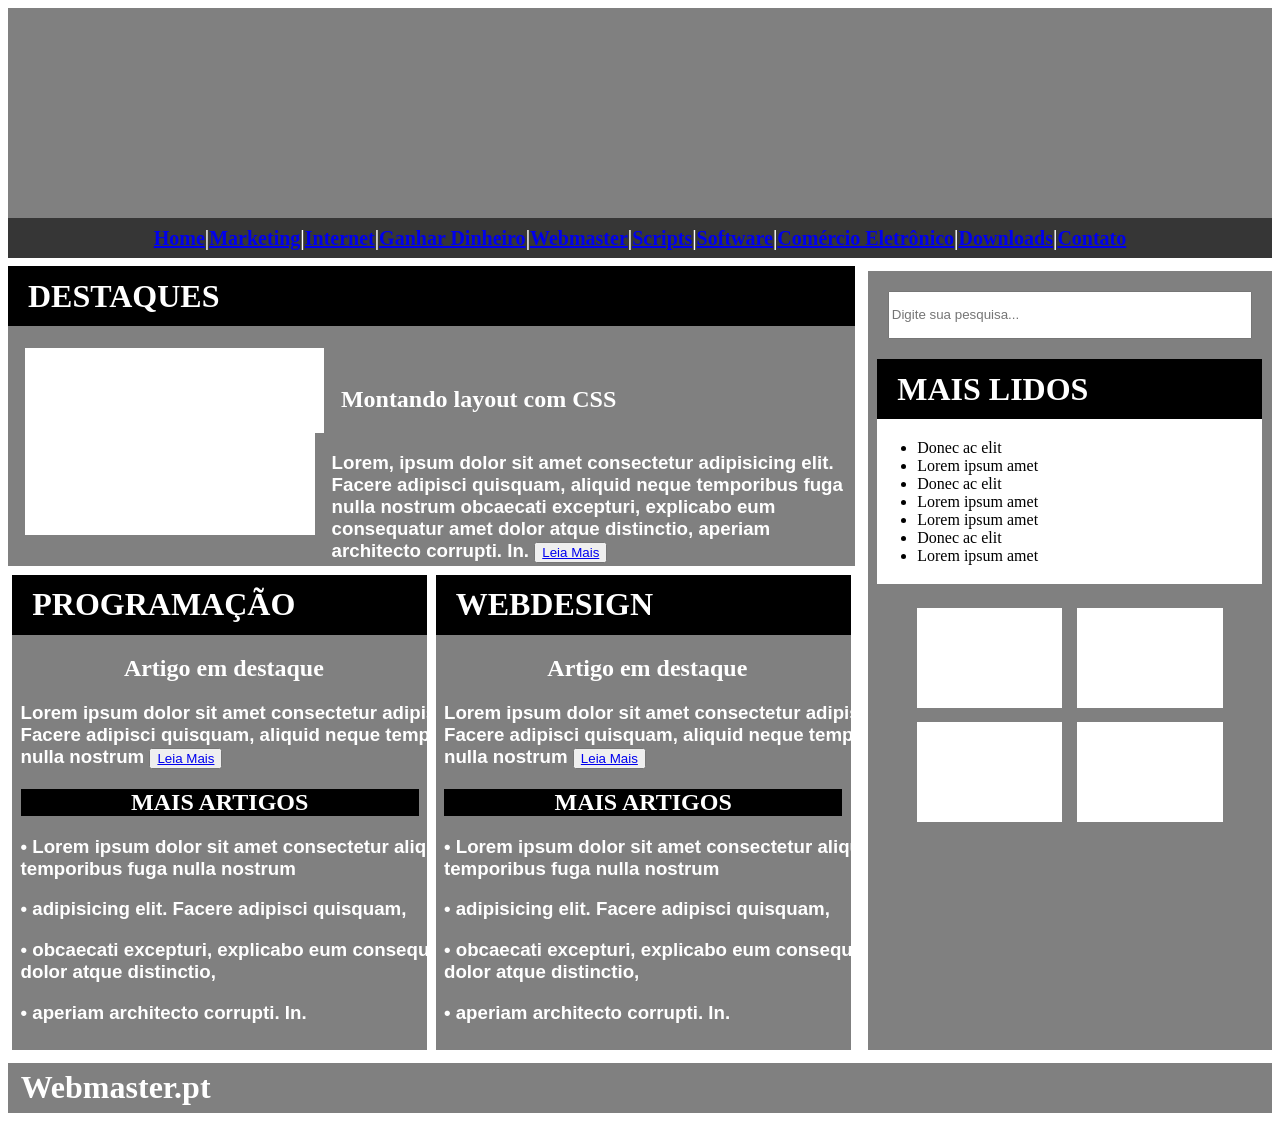
==== Nova pasta/index.html @ 15f534c4 "alt. tamanho programação e webdesign" ====
<!DOCTYPE html>
<html lang="ptbr">
<head>
    <meta charset="UTF-8">
    <meta http-equiv="X-UA-Compatible" content="IE=edge">
    <meta name="viewport" content="width=device-width, initial-scale=1.0">
    <title>Atividade2TRI</title>
    <link rel="stylesheet" href="style.css">
</head>
<body>
    <header>
        <h1 class="txt1">
            <a href="index.html">Home</a>  | 
            <a href="marketing.html"> Marketing</a> | 
            <a href="internet.html"> Internet</a> | 
            <a href="ganhardinheiro.html"> Ganhar Dinheiro</a> | 
            <a href="webmaster.html"> Webmaster</a> | 
            <a href="scripts.html"> Scripts</a> | 
            <a href="software.html"> Software</a> | 
            <a href="comércioeletrônico.html"> Comércio Eletrônico</a> | 
            <a href="downloads.html"> Downloads</a> | 
            <a href="contato.html"> Contato</a>
        </h1>
    </header>
<div class="pai">
    <main>
        <div class="destaques">
            <h1 class="title1">DESTAQUES</h1>
            <div>
                <div class="txt2dest">
                    <h1 class="quadradobranco">a</h1>
                    <h2>Montando layout com CSS</h2>
                
                </div>
                <div class="txt3dest">
                    <h1 class="quadradobranco2">a</h1>
                    <h3>Lorem, ipsum dolor sit amet consectetur adipisicing elit. Facere adipisci quisquam, aliquid neque temporibus fuga nulla nostrum obcaecati excepturi, explicabo eum consequatur amet dolor atque distinctio, aperiam architecto corrupti. In.
                        <button> <a href="destaques.html">Leia Mais</a></button></h3>
                </div>

            </div>
        </div>
    <div class="mãe">
        <div class="programação">
            <h1 class="txtprog">PROGRAMAÇÃO</h1>
            <h2>Artigo em destaque</h2>
            <h3>Lorem ipsum dolor sit amet consectetur adipisicing elit. Facere adipisci quisquam, aliquid neque temporibus fuga nulla nostrum 
                <button class="botãoprog"> <a href="programação.html">Leia Mais</a></button>
            </h3>
            <h2 class="txt2prog">MAIS ARTIGOS</h2>
            <h3>• Lorem ipsum dolor sit amet consectetur  aliquid neque temporibus fuga nulla nostrum</h3>
            <h3>• adipisicing elit. Facere adipisci quisquam,</h3>
            <h3>• obcaecati excepturi, explicabo eum consequatur amet dolor atque distinctio,</h3>
            <h3>• aperiam architecto corrupti. In.
            </h3>
        </div>
        <div class="webdesign">
            <h1 class="txtweb">
                WEBDESIGN
            </h1>
            <h2>
                Artigo em destaque
            </h2>
            <h3>Lorem ipsum dolor sit amet consectetur adipisicing elit. Facere adipisci quisquam, aliquid neque temporibus fuga nulla nostrum 
                <button class="botãoweb"> <a href="webdesign.html">Leia Mais</a></button></h3>
            <h2 class="txt2prog">MAIS ARTIGOS</h2>
            <h3>• Lorem ipsum dolor sit amet consectetur  aliquid neque temporibus fuga nulla nostrum</h3>
            <h3>• adipisicing elit. Facere adipisci quisquam,</h3>
            <h3>• obcaecati excepturi, explicabo eum consequatur amet dolor atque distinctio,</h3>
            <h3>• aperiam architecto corrupti. In.</h3>
        </div>
    </div>
    </main>    
        <div class="search">
            <div class="txtsearch">
                <input type="text" placeholder="Digite sua pesquisa...">
            </div>
            <div class="maislidos">
                <h1 class="txtlidos">MAIS LIDOS</h1>
                    <ul>
                        <li>Donec ac elit</li>
                        <li>Lorem ipsum amet</li>
                        <li>Donec ac elit</li>
                        <li>Lorem ipsum amet</li>
                        <li>Lorem ipsum amet</li>
                        <li>Donec ac elit</li>
                        <li>Lorem ipsum amet</li>
                    </ul>  
                
            </div>
            <div class="quadrados">
                    <div class="quadro">a</div> 
                    <div class="quadro">a</div> 
                    <div class="quadro">a</div> 
                    <div class="quadro">a</div> 
            </div> 
        </div>
         
    </div>
    

    <footer>
        <h1 class="txtfoot">
            Webmaster.pt
        </h1>
    </footer>
</body>
</html>
---- Nova pasta/style.css ----
header{
    background-color: gray;
    width: 100%;
    height: 250px;
    display: flex;
    align-items: end; 
}
.txt1{
    background-color: rgba(0, 0, 0, 0.576);
    color: white;
    display: flex;
    font-size: 20px;
    height: 40px;
    width: 100%;
    justify-content: center;
    align-items: center;
    margin-bottom: 0%;
}
main{
    width: 67%;
}
.destaques{
    background-color: gray;
    width: 100%;
    height: 300px;
    color: white;
    margin-top: 1%;
}
.title1{
    background-color: black;
    height: 60px;
    display: flex;
    align-items: center;
    justify-content: flex-start;
    padding-left: 20px;
    margin: 0%;
}
.quadradobranco{
    background-color: white;
    height: 85px;
    width: 299px;
    margin-left: 2%;
    margin-bottom: 0%;
}
.quadradobranco2{
    background-color: white;
    height: 102px;
    width: 299px;
    margin-left: 2%;
    margin-top: 0%;
}
.txt2dest{
    display: flex;
}
.txt3dest{
    display: flex;
}
.search{
    background-color: gray;
    width: 32%;
    align-items: start;
    color: white;
    margin-top: 1%;
    margin-left: 1%;
}
input{
    height: 42px;
    width: 88%;
    display: flex;
    flex-direction: row;
    justify-content: start;
    align-items: center;
    margin: 5% auto;
}
.maislidos{
    display: flex;
    flex-direction: column;
    width: 100%;
    /* margin-left: 7%; */
    align-items: center;
    height: 225px;
}
.txtlidos{
    background-color: black;
    width: 365px;
    height: 60px;
    display: flex;
    align-items: center;
    justify-content: flex-start;
    padding-left: 20px;
    margin: 0%;
}
ul{
    background: white;
    width: 345px;
    display: flex;
    flex-direction: column;
    /* align-content: center; */
    justify-content: center;
    /* align-items: center; */
    color: black;
    margin: 0;
    height: 165px;

}
.quadrados{
    display: flex;
    width: 90%;
    margin-left: 5%;
    margin-top: 4%;
    flex-direction: row;
    align-items: center;
    flex-wrap: wrap;
    justify-content: center;
}
.quadro{
    background-color: white;
    width: 40%;
    height: 100px;
    margin: 2%;
    display: flex;
    flex-direction: row;
    flex-wrap: wrap;
    align-content: center;
    justify-content: center;
    align-items: center;
}

.mãe{
    display: flex;
    flex-direction: row;
    width: 100%;
    justify-content: center;
}
.programação{
    background-color: gray;
    width: 49%;
    height: 475px;
    color: white;
    margin-top: 1%;
    margin-right: 1%;
}
.txtprog{
    background-color: black;
    height: 60px;
    display: flex;
    align-items: center;
    justify-content: flex-start;
    padding-left: 20px;
    margin: 0%;
}
.txt2prog{
    background-color: rgb(0, 0, 0);
    display: flex;
    justify-content: space-evenly;
    flex-direction: row;
    align-items: center;
    width: 96%;
}
.webdesign{
    background-color: gray;
    width: 49%;
    height: 475px;
    color: white;
    margin-top: 1%;
}
.txtweb{
    background-color: black;
    height: 60px;
    display: flex;
    align-items: center;
    justify-content: flex-start;
    padding-left: 20px;
    margin: 0%;
}
.txt2web{
    background-color: rgb(0, 0, 0);
    display: flex;
    justify-content: space-evenly;
    flex-direction: row;
    align-items: center;
    width: 96%;
}
footer{
    background-color: gray;
    color: white;
    height: 50px;
    width: 100%;
    display: flex;
    margin-top: 1%;
}
.txtfoot{
    display: flex;
    align-items: center;
    justify-content: flex-start;
    flex-direction: row;
    margin-left: 1%;
}
h2{
    margin-left: 2%;
    display: flex;
    justify-content: center;
    flex-direction: row;
    align-items: flex-end;
}
h3{
    font-family: Arial, Helvetica, sans-serif;
    margin-left: 2%;
    width: 540px;
}
.pai{
    display: flex;
    width: 100%;
}
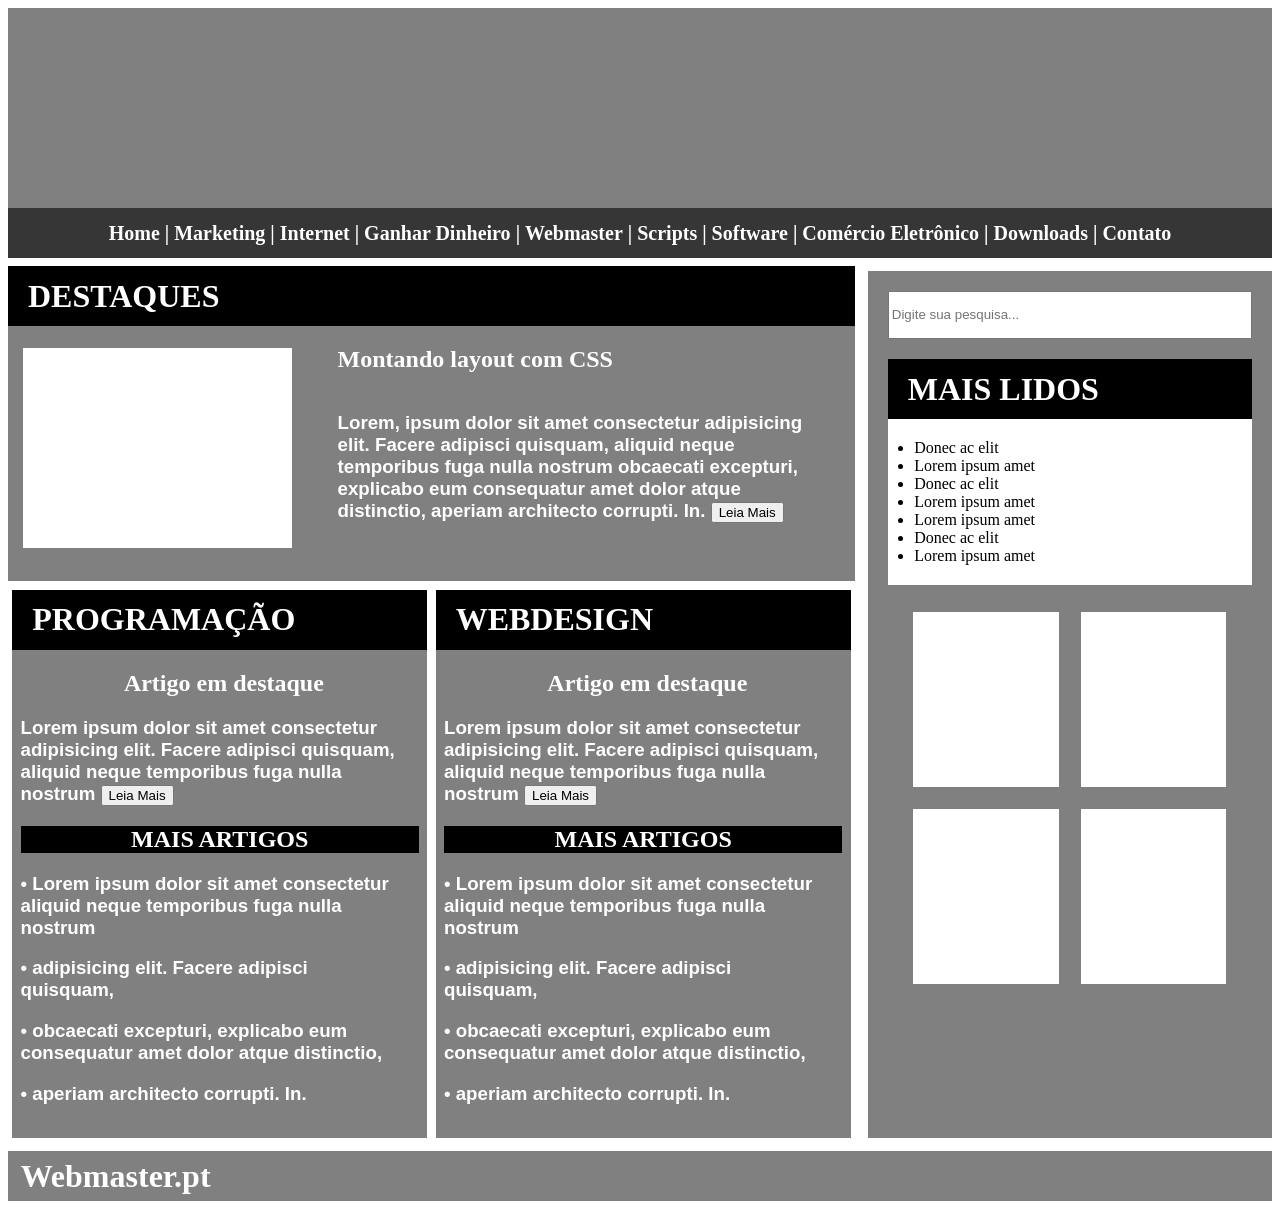
==== commit e4e0fdaa: "alt. destaques" ====
--- a/Nova pasta/index.html
+++ b/Nova pasta/index.html
@@ -26,27 +26,24 @@
     <main>
         <div class="destaques">
             <h1 class="title1">DESTAQUES</h1>
-            <div>
+            <div class="content">
                 <div class="txt2dest">
                     <h1 class="quadradobranco">a</h1>
-                    <h2>Montando layout com CSS</h2>
-                
                 </div>
                 <div class="txt3dest">
-                    <h1 class="quadradobranco2">a</h1>
+                    <h2>Montando layout com CSS</h2>
                     <h3>Lorem, ipsum dolor sit amet consectetur adipisicing elit. Facere adipisci quisquam, aliquid neque temporibus fuga nulla nostrum obcaecati excepturi, explicabo eum consequatur amet dolor atque distinctio, aperiam architecto corrupti. In.
-                        <button> <a href="destaques.html">Leia Mais</a></button></h3>
+                        <button><a href="destaques.html">Leia Mais</a></button></h3>
                 </div>
+            </div>
 
-            </div>
         </div>
     <div class="mãe">
         <div class="programação">
             <h1 class="txtprog">PROGRAMAÇÃO</h1>
             <h2>Artigo em destaque</h2>
             <h3>Lorem ipsum dolor sit amet consectetur adipisicing elit. Facere adipisci quisquam, aliquid neque temporibus fuga nulla nostrum 
-                <button class="botãoprog"> <a href="programação.html">Leia Mais</a></button>
-            </h3>
+                <button class="botãoprog"> <a href="programação.html">Leia Mais</a></button></h3>
             <h2 class="txt2prog">MAIS ARTIGOS</h2>
             <h3>• Lorem ipsum dolor sit amet consectetur  aliquid neque temporibus fuga nulla nostrum</h3>
             <h3>• adipisicing elit. Facere adipisci quisquam,</h3>
@@ -55,12 +52,8 @@
             </h3>
         </div>
         <div class="webdesign">
-            <h1 class="txtweb">
-                WEBDESIGN
-            </h1>
-            <h2>
-                Artigo em destaque
-            </h2>
+            <h1 class="txtweb">WEBDESIGN</h1>
+            <h2>Artigo em destaque</h2>
             <h3>Lorem ipsum dolor sit amet consectetur adipisicing elit. Facere adipisci quisquam, aliquid neque temporibus fuga nulla nostrum 
                 <button class="botãoweb"> <a href="webdesign.html">Leia Mais</a></button></h3>
             <h2 class="txt2prog">MAIS ARTIGOS</h2>
@@ -100,9 +93,7 @@
     
 
     <footer>
-        <h1 class="txtfoot">
-            Webmaster.pt
-        </h1>
+        <h1 class="txtfoot">Webmaster.pt</h1>
     </footer>
 </body>
 </html>
--- a/Nova pasta/style.css
+++ b/Nova pasta/style.css
@@ -5,26 +5,43 @@
     display: flex;
     align-items: end; 
 }
+
+/* MODIFICADO: Ajustado para permitir quebra de linha se os links não couberem */
 .txt1{
     background-color: rgba(0, 0, 0, 0.576);
     color: white;
     display: flex;
+    flex-wrap: wrap; /* Permite quebrar linha no celular */
     font-size: 20px;
-    height: 40px;
+    min-height: 40px; /* Mudado de height fixo para min-height */
+    height: auto;     /* Permite crescer se o texto quebrar linha */
     width: 100%;
     justify-content: center;
     align-items: center;
     margin-bottom: 0%;
-}
+    padding: 5px 0;
+}
+
+/* Ajuste nos links para não ficarem colados quando quebrarem linha */
+.txt1 a {
+    color: white;
+    text-decoration: none;
+    margin: 5px;
+}
+
 main{
     width: 67%;
 }
+
+/* MODIFICADO: Removido height fixo para o texto não vazar no celular */
 .destaques{
     background-color: gray;
     width: 100%;
-    height: 300px;
-    color: white;
-    margin-top: 1%;
+    height: auto; /* Mudado de 300px para auto */
+    min-height: 300px;
+    color: white;
+    margin-top: 1%;
+    padding-bottom: 15px;
 }
 .title1{
     background-color: black;
@@ -35,25 +52,42 @@
     padding-left: 20px;
     margin: 0%;
 }
+.content{
+    display: flex;
+}
+/* MODIFICADO: max-width impede que o bloco saia da tela */
 .quadradobranco{
     background-color: white;
-    height: 85px;
+    height: 200px;
     width: 299px;
-    margin-left: 2%;
+    max-width: 90%; /* Não deixa estourar a largura */
+    margin-left: 5%;
     margin-bottom: 0%;
 }
 .quadradobranco2{
     background-color: white;
     height: 102px;
     width: 299px;
+    max-width: 90%; /* Não deixa estourar a largura */
     margin-left: 2%;
     margin-top: 0%;
 }
-.txt2dest{
-    display: flex;
-}
-.txt3dest{
-    display: flex;
+
+/* MODIFICADO: Permite que o quadrado branco e o texto se alinhem verticalmente se faltar espaço */
+.txt2dest {
+    display: flex;
+    /* Remove o flex-wrap temporariamente no desktop para garantir o lado a lado */
+    flex-shrink: 0; 
+}
+
+.txt3dest {
+    display: flex;
+    flex-direction: column; /* Organiza o título e o texto de cima para baixo */
+    align-items: flex-start; /* Alinha o texto à esquerda, igual ao modelo */
+    justify-content: flex-start;
+    padding-left: 20px; /* Cria o espaçamento entre o quadrado e o texto */
+    box-sizing: border-box;
+    flex: 1; /* Faz o texto ocupar todo o resto do espaço disponível */
 }
 .search{
     background-color: gray;
@@ -75,14 +109,18 @@
 .maislidos{
     display: flex;
     flex-direction: column;
-    width: 100%;
-    /* margin-left: 7%; */
-    align-items: center;
-    height: 225px;
-}
+    width: 90%;
+    align-items: center;
+    height: auto; /* Mudado de 225px para auto */
+    justify-content: center;
+    margin-left: 5%; 
+}
+
+/* MODIFICADO: Removido largura fixa em pixels */
 .txtlidos{
     background-color: black;
-    width: 365px;
+    width: 100%; /* Mudado de 365px para 100% */
+    box-sizing: border-box;
     height: 60px;
     display: flex;
     align-items: center;
@@ -90,18 +128,19 @@
     padding-left: 20px;
     margin: 0%;
 }
+
+/* MODIFICADO: Removido largura fixa em pixels */
 ul{
     background: white;
-    width: 345px;
+    width: 100%; /* Mudado de 345px para 100% */
+    box-sizing: border-box;
     display: flex;
     flex-direction: column;
-    /* align-content: center; */
-    justify-content: center;
-    /* align-items: center; */
+    justify-content: center;
     color: black;
     margin: 0;
-    height: 165px;
-
+    padding: 20px; /* Adicionado padding para afastar as bordas */
+    height: auto; /* Mudado de 165px para auto */
 }
 .quadrados{
     display: flex;
@@ -116,8 +155,8 @@
 .quadro{
     background-color: white;
     width: 40%;
-    height: 100px;
-    margin: 2%;
+    height: 175px;
+    margin: 3%;
     display: flex;
     flex-direction: row;
     flex-wrap: wrap;
@@ -132,10 +171,13 @@
     width: 100%;
     justify-content: center;
 }
+
+/* MODIFICADO: Removido height fixo */
 .programação{
     background-color: gray;
     width: 49%;
-    height: 475px;
+    height: auto; /* Mudado de 475px para auto */
+    padding-bottom: 15px;
     color: white;
     margin-top: 1%;
     margin-right: 1%;
@@ -157,10 +199,13 @@
     align-items: center;
     width: 96%;
 }
+
+/* MODIFICADO: Removido height fixo */
 .webdesign{
     background-color: gray;
     width: 49%;
-    height: 475px;
+    height: auto; /* Mudado de 475px para auto */
+    padding-bottom: 15px;
     color: white;
     margin-top: 1%;
 }
@@ -203,12 +248,85 @@
     flex-direction: row;
     align-items: flex-end;
 }
+
+/* MODIFICADO: Removido largura fixa de 540px que quebrava o mobile */
 h3{
     font-family: Arial, Helvetica, sans-serif;
     margin-left: 2%;
-    width: 540px;
+    margin-right: 2%;
+    width: auto;
+    max-width: 91%;
 }
 .pai{
     display: flex;
     width: 100%;
 }
+
+/* ==========================================================================
+   NOVA SEÇÃO: REGRAS EXCLUSIVAS PARA CELULAR (Telas de até 768px)
+   ========================================================================== */
+    @media (max-width: 768px) {
+    /* Força o quadrado e o texto do destaque a empilharem no celular */
+    .contentdest {
+        flex-direction: column;
+        align-items: center;
+    }
+
+    .quadradobranco {
+        margin-left: 0;
+        margin-bottom: 15px;
+        width: 90%;
+        max-width: 300px;
+        color: transparent; /* Esconde a letra 'a' */
+    }
+
+    .txt3dest {
+        padding-left: 0;
+        padding: 0 15px;
+    }
+
+    /* Força o conteúdo principal e a barra lateral a ficarem um embaixo do outro */
+    .pai {
+        flex-direction: column;
+    }
+    
+    /* Faz a área dos artigos ocupar toda a largura da tela */
+    main {
+        width: 100%;
+    }
+    
+    /* Faz a barra de pesquisa/lateral ocupar toda a largura da tela abaixo do main */
+    .search {
+        width: 100%;
+        margin-left: 0;
+        margin-top: 15px;
+    }
+    
+    /* Faz as colunas Programação e Webdesign se empilharem */
+    .mãe {
+        flex-direction: column;
+    }
+    
+    .programação, .webdesign {
+        width: 100%;
+        margin-right: 0;
+        margin-bottom: 15px;
+    }
+    
+    /* Diminui o tamanho da fonte do menu para caber melhor na tela menor */
+    .txt1 {
+        font-size: 14px;
+    }
+
+    /* Faz os 4 quadrados ocuparem mais espaço na tela do celular */
+    .quadro {
+        width: 44%;
+    }
+}
+button a{
+    text-decoration: none;
+    color: black;
+}
+ul li{
+    margin-left: 2%;
+}
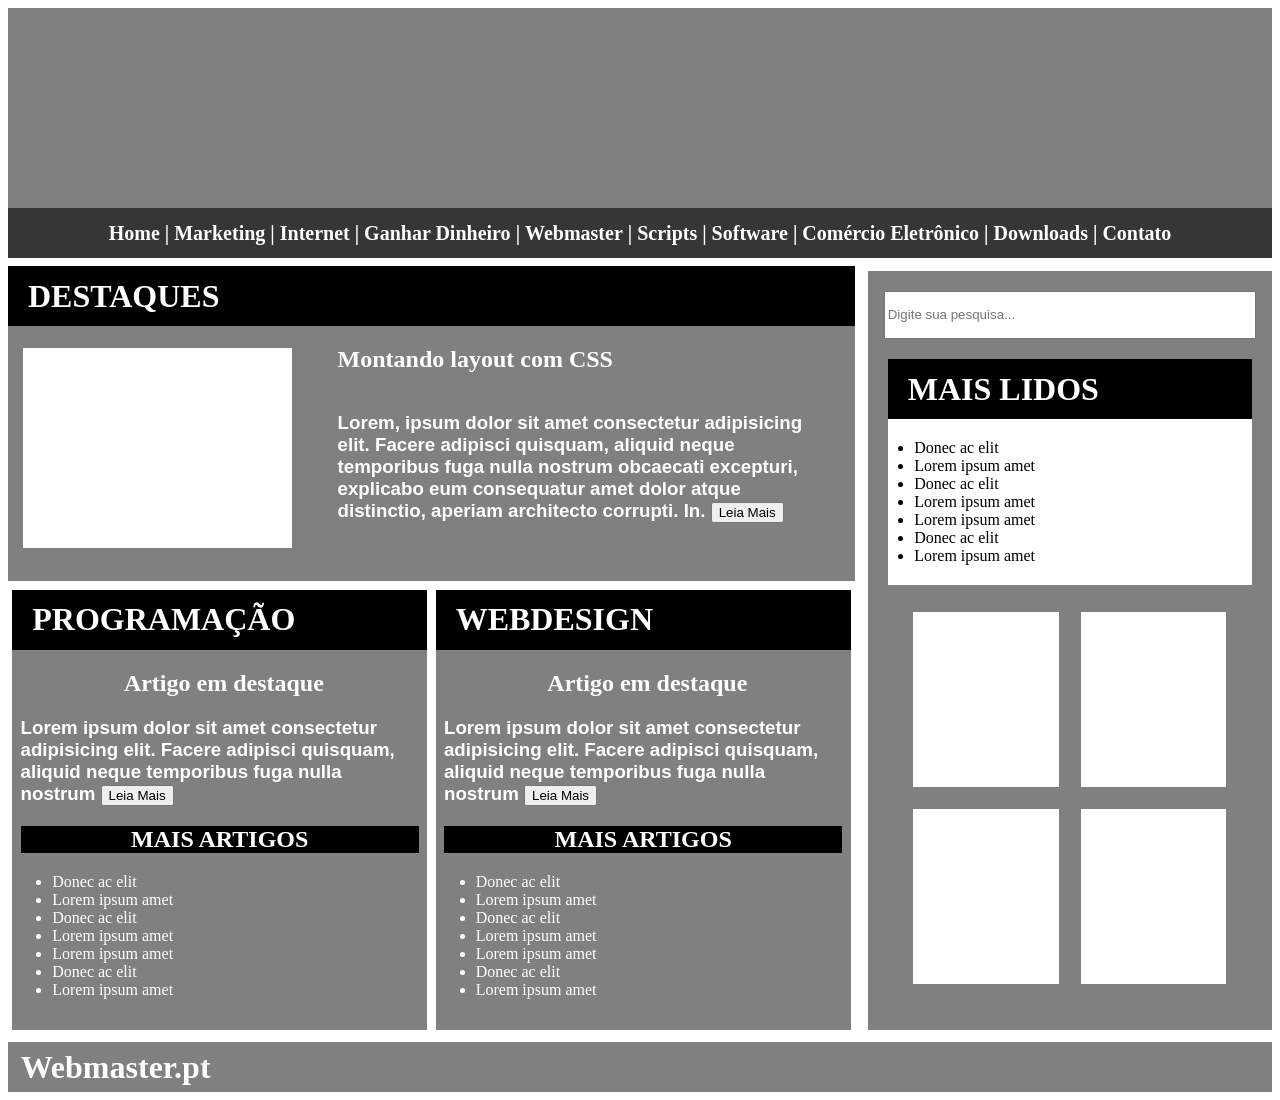
==== commit b4db750f: "mudança prog.  e web" ====
--- a/Nova pasta/index.html
+++ b/Nova pasta/index.html
@@ -45,11 +45,15 @@
             <h3>Lorem ipsum dolor sit amet consectetur adipisicing elit. Facere adipisci quisquam, aliquid neque temporibus fuga nulla nostrum 
                 <button class="botãoprog"> <a href="programação.html">Leia Mais</a></button></h3>
             <h2 class="txt2prog">MAIS ARTIGOS</h2>
-            <h3>• Lorem ipsum dolor sit amet consectetur  aliquid neque temporibus fuga nulla nostrum</h3>
-            <h3>• adipisicing elit. Facere adipisci quisquam,</h3>
-            <h3>• obcaecati excepturi, explicabo eum consequatur amet dolor atque distinctio,</h3>
-            <h3>• aperiam architecto corrupti. In.
-            </h3>
+                    <ul>
+                        <li>Donec ac elit</li>
+                        <li>Lorem ipsum amet</li>
+                        <li>Donec ac elit</li>
+                        <li>Lorem ipsum amet</li>
+                        <li>Lorem ipsum amet</li>
+                        <li>Donec ac elit</li>
+                        <li>Lorem ipsum amet</li>
+                    </ul>  
         </div>
         <div class="webdesign">
             <h1 class="txtweb">WEBDESIGN</h1>
@@ -57,10 +61,15 @@
             <h3>Lorem ipsum dolor sit amet consectetur adipisicing elit. Facere adipisci quisquam, aliquid neque temporibus fuga nulla nostrum 
                 <button class="botãoweb"> <a href="webdesign.html">Leia Mais</a></button></h3>
             <h2 class="txt2prog">MAIS ARTIGOS</h2>
-            <h3>• Lorem ipsum dolor sit amet consectetur  aliquid neque temporibus fuga nulla nostrum</h3>
-            <h3>• adipisicing elit. Facere adipisci quisquam,</h3>
-            <h3>• obcaecati excepturi, explicabo eum consequatur amet dolor atque distinctio,</h3>
-            <h3>• aperiam architecto corrupti. In.</h3>
+                    <ul>
+                        <li>Donec ac elit</li>
+                        <li>Lorem ipsum amet</li>
+                        <li>Donec ac elit</li>
+                        <li>Lorem ipsum amet</li>
+                        <li>Lorem ipsum amet</li>
+                        <li>Donec ac elit</li>
+                        <li>Lorem ipsum amet</li>
+                    </ul>  
         </div>
     </div>
     </main>    
--- a/Nova pasta/style.css
+++ b/Nova pasta/style.css
@@ -55,14 +55,17 @@
 .content{
     display: flex;
 }
-/* MODIFICADO: max-width impede que o bloco saia da tela */
+/* MODIFICADO: Adicionado flex-shrink e travamento de estouro de texto */
 .quadradobranco{
     background-color: white;
     height: 200px;
     width: 299px;
-    max-width: 90%; /* Não deixa estourar a largura */
+    max-width: 90%; 
     margin-left: 5%;
     margin-bottom: 0%;
+    flex-shrink: 0;       /* Garante que o Flexbox não esmague a largura */
+    color: transparent;   /* Oculta a letra 'a' */
+    overflow: hidden;     /* Impede que o tamanho da letra empurre a altura */
 }
 .quadradobranco2{
     background-color: white;
@@ -99,7 +102,7 @@
 }
 input{
     height: 42px;
-    width: 88%;
+    width: 90%;
     display: flex;
     flex-direction: row;
     justify-content: start;
@@ -130,7 +133,7 @@
 }
 
 /* MODIFICADO: Removido largura fixa em pixels */
-ul{
+.search ul{
     background: white;
     width: 100%; /* Mudado de 345px para 100% */
     box-sizing: border-box;
@@ -265,19 +268,20 @@
 /* ==========================================================================
    NOVA SEÇÃO: REGRAS EXCLUSIVAS PARA CELULAR (Telas de até 768px)
    ========================================================================== */
-    @media (max-width: 768px) {
-    /* Força o quadrado e o texto do destaque a empilharem no celular */
-    .contentdest {
+@media (max-width: 768px) {
+    /* CORRIGIDO: Nome alterado de .contentdest para .content */
+    .content {
         flex-direction: column;
         align-items: center;
     }
-
     .quadradobranco {
-        margin-left: 0;
-        margin-bottom: 15px;
-        width: 90%;
-        max-width: 300px;
-        color: transparent; /* Esconde a letra 'a' */
+        margin: 20px auto;     /* Centraliza o quadrado e afasta do título 'DESTAQUES' */
+        width: 299px;          /* Força a largura original do desktop no celular */
+        height: 200px;         /* Força a altura original */
+        min-width: 299px;      /* Impede o celular de esmagar a largura */
+        min-height: 200px;     /* Impede o celular de achatar a altura */
+        display: block;        /* Garante o comportamento de bloco para centralizar */
+        color: transparent;    /* Oculta o caractere 'a' */
     }
 
     .txt3dest {
@@ -327,6 +331,10 @@
     text-decoration: none;
     color: black;
 }
-ul li{
+.search ul li{
     margin-left: 2%;
 }
+.programação ul li{
+    margin-left: 2% auto;
+    color: white;
+}
